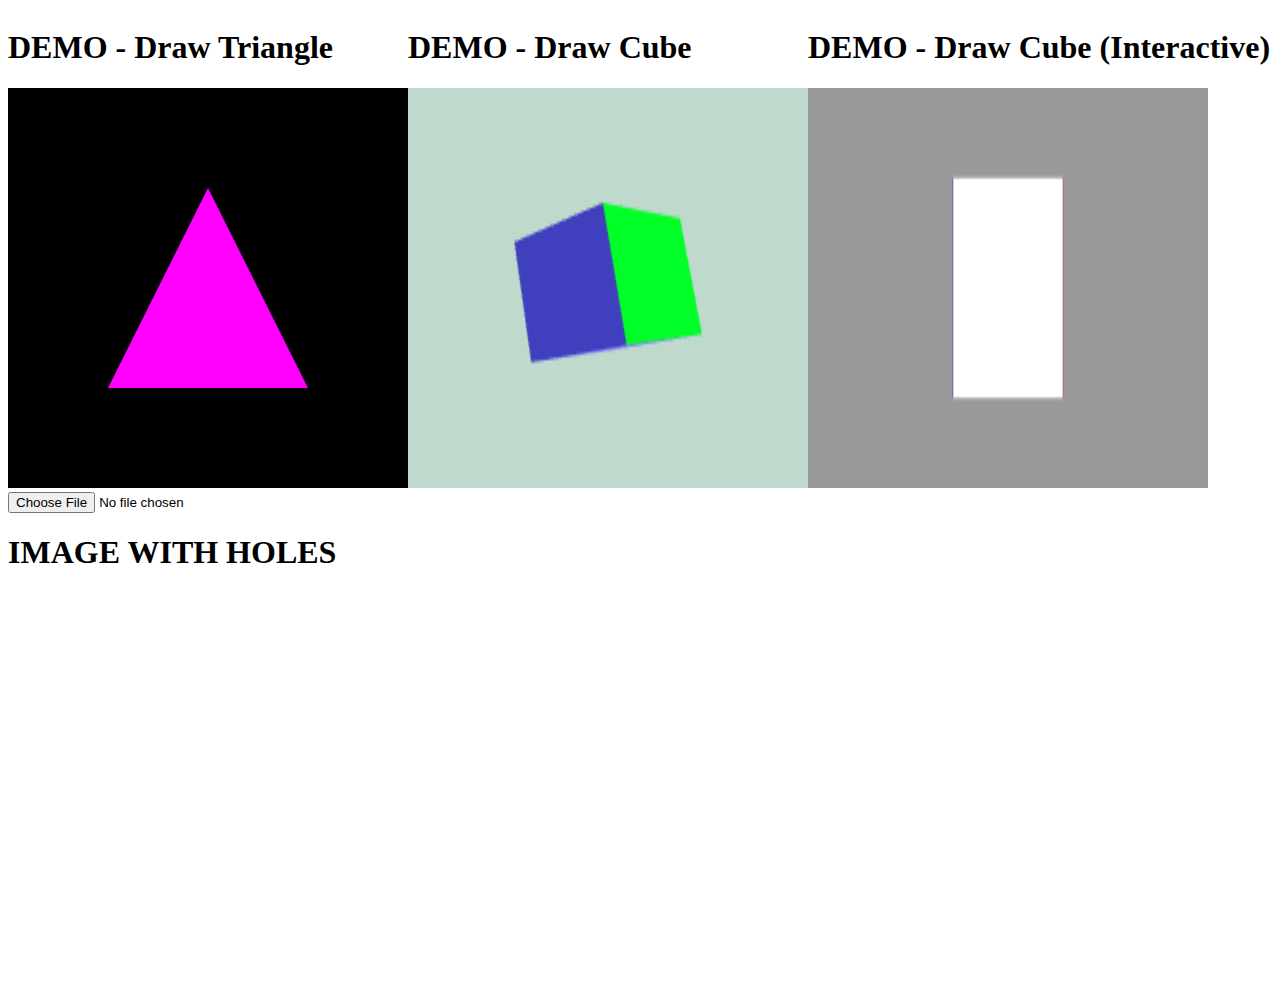
==== WebApp/project/index.html @ 9e5add05 "Started web application, updated mathematica prototype with step 1" ====
<!DOCTYPE html>
<html>
    <head>
        <meta charset="UTF-8">
        <title> CSE 554 </title>
        <!-- CSS -->
        <link rel="stylesheet" href="../css/style.css">
    </head>
    <body>
        <div id="demo-div">
            <div>
                <h1> DEMO - Draw Triangle </h1>
                <canvas id="glcanvas"></canvas>    
            </div>
            <div>
                <h1> DEMO - Draw Cube </h1>
                <canvas id="glcanvas3d"></canvas>    
            </div>      
            <div>
                <h1> DEMO - Draw Cube (Interactive) </h1>
                <canvas id="glcanvas3d-interactive"></canvas>    
            </div>
        </div>
        <input type="file" id="demo-file">
        <div>
            <h1> IMAGE WITH HOLES </h1>
            <canvas id="bunny-holes"></canvas>
        </div>
        <!-- JS Libraries -->
        <script src="../js/libraries/jquery.min.js"></script>
        <script src="../js/libraries/gl-matrix.js"></script>
        <script src="../js/libraries/gl-matrix-min.js"></script>

        <!-- JS External -->
        <script src="../js/project/draw.js"></script>        
        <script src="../js/project/main.js"></script>
        <script src="../js/demo/demo-fileread.js"></script>
        <script src="../js/demo/demo-webgl.js"></script>
        <script src="../js/demo/demo-webgl3d.js"></script>
        <script src="../js/demo/demo-webgl3d-interactive.js"></script>
    </body>
</html>
---- WebApp/css/style.css ----
#glcanvas{
    width: 400px;
    height: 400px;
}

#glcanvas3d {
    width: 400px;
    height: 400px;
}

#glcanvas3d-interactive {
    width: 400px;
    height: 400px;
}

#bunny-holes {
    width: 400px;
    height: 400px;
}

#demo-div {
    display: flex;
}
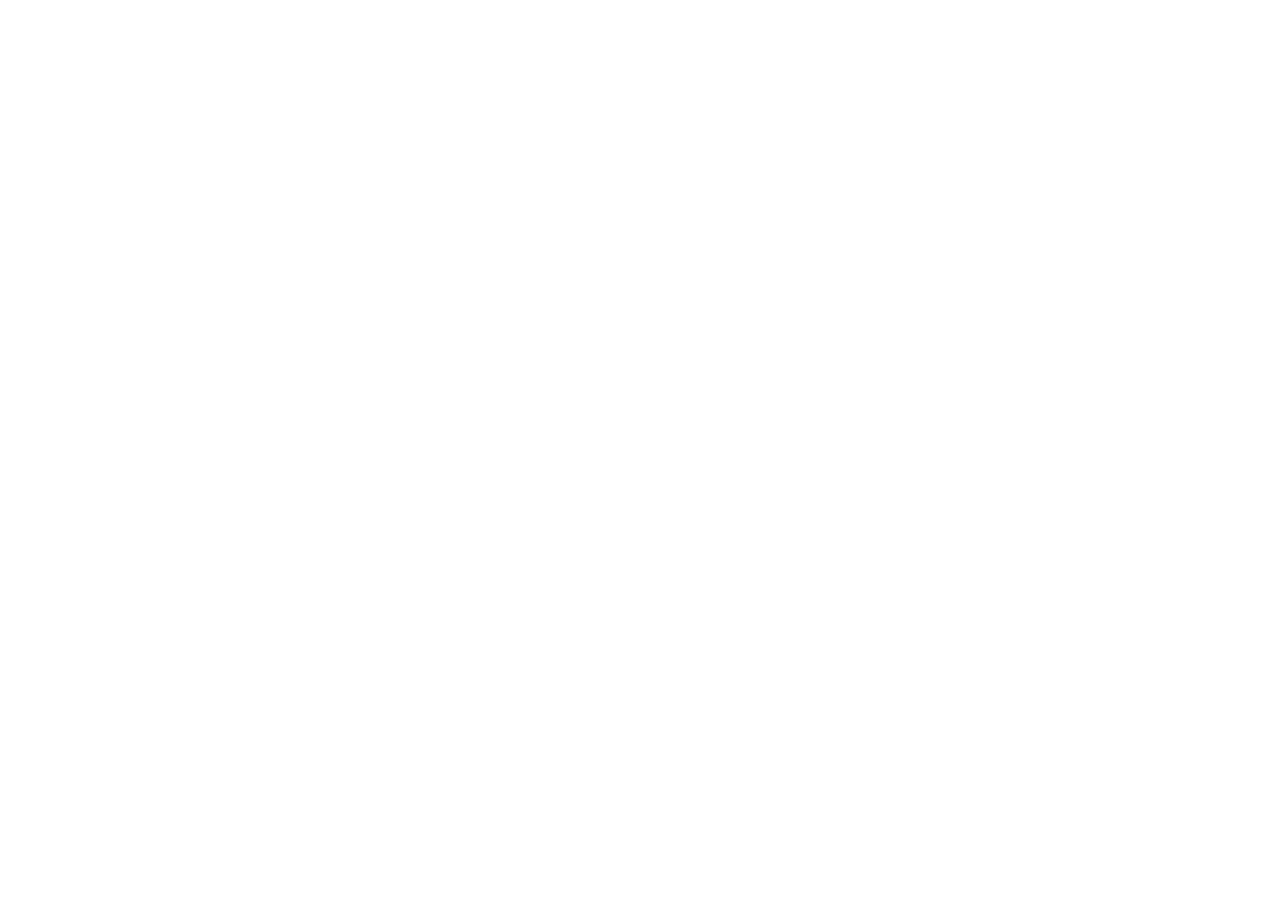
==== commit a8a7f310: "Implemented initial demo features for web app" ====
--- a/WebApp/project/index.html
+++ b/WebApp/project/index.html
@@ -7,36 +7,13 @@
         <link rel="stylesheet" href="../css/style.css">
     </head>
     <body>
-        <div id="demo-div">
-            <div>
-                <h1> DEMO - Draw Triangle </h1>
-                <canvas id="glcanvas"></canvas>    
-            </div>
-            <div>
-                <h1> DEMO - Draw Cube </h1>
-                <canvas id="glcanvas3d"></canvas>    
-            </div>      
-            <div>
-                <h1> DEMO - Draw Cube (Interactive) </h1>
-                <canvas id="glcanvas3d-interactive"></canvas>    
-            </div>
-        </div>
-        <input type="file" id="demo-file">
-        <div>
-            <h1> IMAGE WITH HOLES </h1>
-            <canvas id="bunny-holes"></canvas>
-        </div>
+       
         <!-- JS Libraries -->
         <script src="../js/libraries/jquery.min.js"></script>
         <script src="../js/libraries/gl-matrix.js"></script>
         <script src="../js/libraries/gl-matrix-min.js"></script>
 
-        <!-- JS External -->
-        <script src="../js/project/draw.js"></script>        
+        <!-- JS External -->        
         <script src="../js/project/main.js"></script>
-        <script src="../js/demo/demo-fileread.js"></script>
-        <script src="../js/demo/demo-webgl.js"></script>
-        <script src="../js/demo/demo-webgl3d.js"></script>
-        <script src="../js/demo/demo-webgl3d-interactive.js"></script>
     </body>
 </html>
--- a/WebApp/css/style.css
+++ b/WebApp/css/style.css
@@ -1,19 +1,4 @@
-#glcanvas{
-    width: 400px;
-    height: 400px;
-}
-
-#glcanvas3d {
-    width: 400px;
-    height: 400px;
-}
-
-#glcanvas3d-interactive {
-    width: 400px;
-    height: 400px;
-}
-
-#bunny-holes {
+canvas {
     width: 400px;
     height: 400px;
 }
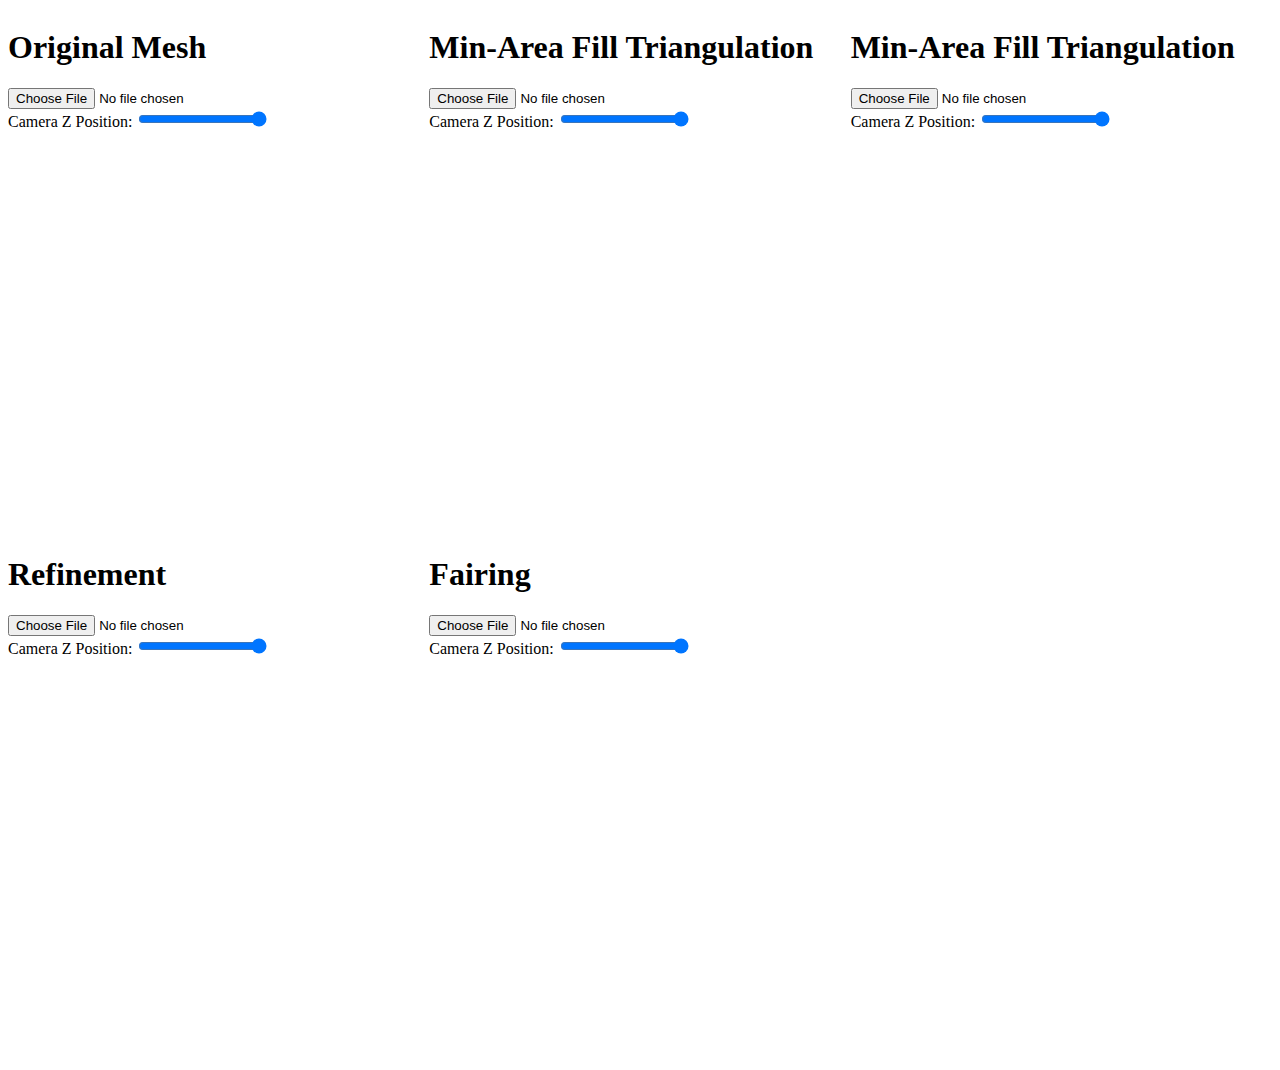
==== commit babb26d1: "Updated WebGL with initial triangulation results." ====
--- a/WebApp/project/index.html
+++ b/WebApp/project/index.html
@@ -7,13 +7,70 @@
         <link rel="stylesheet" href="../css/style.css">
     </head>
     <body>
-       
+        <div id="wrapper">
+            <!-- Canvas for Base Model (Nothing done to it)-->
+            <div>
+                <h1> Original Mesh </h1>
+                <input type="file" id="fileInput">
+                <div class="slidecontainer">
+                    Camera Z Position:
+                    <input type="range" min="0.5" max="5.5" value="5.5" class="slider zRange">
+                </div>
+                <canvas id="base"></canvas>
+            </div>
+
+            <!-- Canvas for Initial Triangulation -->
+            <div>
+                <h1> Min-Area Fill Triangulation </h1>
+                <input type="file" id="fileInput">
+                <div class="slidecontainer">
+                    Camera Z Position:
+                    <input type="range" min="0.5" max="5.5" value="5.5" class="slider zRange">
+                </div>
+                <canvas id="tri-area"></canvas>
+            </div>
+            <div>
+                <h1> Min-Area Fill Triangulation </h1>
+                <input type="file" id="fileInput">
+                <div class="slidecontainer">
+                    Camera Z Position:
+                    <input type="range" min="0.5" max="5.5" value="5.5" class="slider zRange">
+                </div>
+                <canvas id="tri-angle"></canvas>
+            </div>
+
+            <div>
+                <h1> Refinement </h1>
+                <input type="file" id="fileInput">
+                <div class="slidecontainer">
+                    Camera Z Position:
+                    <input type="range" min="0.5" max="5.5" value="5.5" class="slider zRange">
+                </div>
+                <canvas id="refine"></canvas>
+            </div>
+
+            <div>
+                <h1> Fairing </h1>
+                <input type="file" id="fileInput">
+                <div class="slidecontainer">
+                    Camera Z Position:
+                    <input type="range" min="0.5" max="5.5" value="5.5" class="slider zRange">
+                </div>
+                <canvas id="fairing"></canvas>
+            </div>
+        </div>
+
         <!-- JS Libraries -->
+        <script src="../js/libraries/math.js"></script>
         <script src="../js/libraries/jquery.min.js"></script>
         <script src="../js/libraries/gl-matrix.js"></script>
         <script src="../js/libraries/gl-matrix-min.js"></script>
 
         <!-- JS External -->        
+        <script src="../js/project/helper.js"></script>
+        <script src="../js/project/drawMesh.js"></script>
+        <script src="../js/project/mesh.js"></script>
+        <script src="../js/project/triangulation.js"></script>
         <script src="../js/project/main.js"></script>
     </body>
 </html>
--- a/WebApp/css/style.css
+++ b/WebApp/css/style.css
@@ -5,4 +5,12 @@
 
 #demo-div {
     display: flex;
+}
+
+#wrapper {
+    display: grid;
+    grid-template-columns: repeat(3, 1fr);
+    grid-template-rows: repeat(2, 1fr);
+    grid-column-gap: 0px;
+    grid-row-gap: 0px;
 }